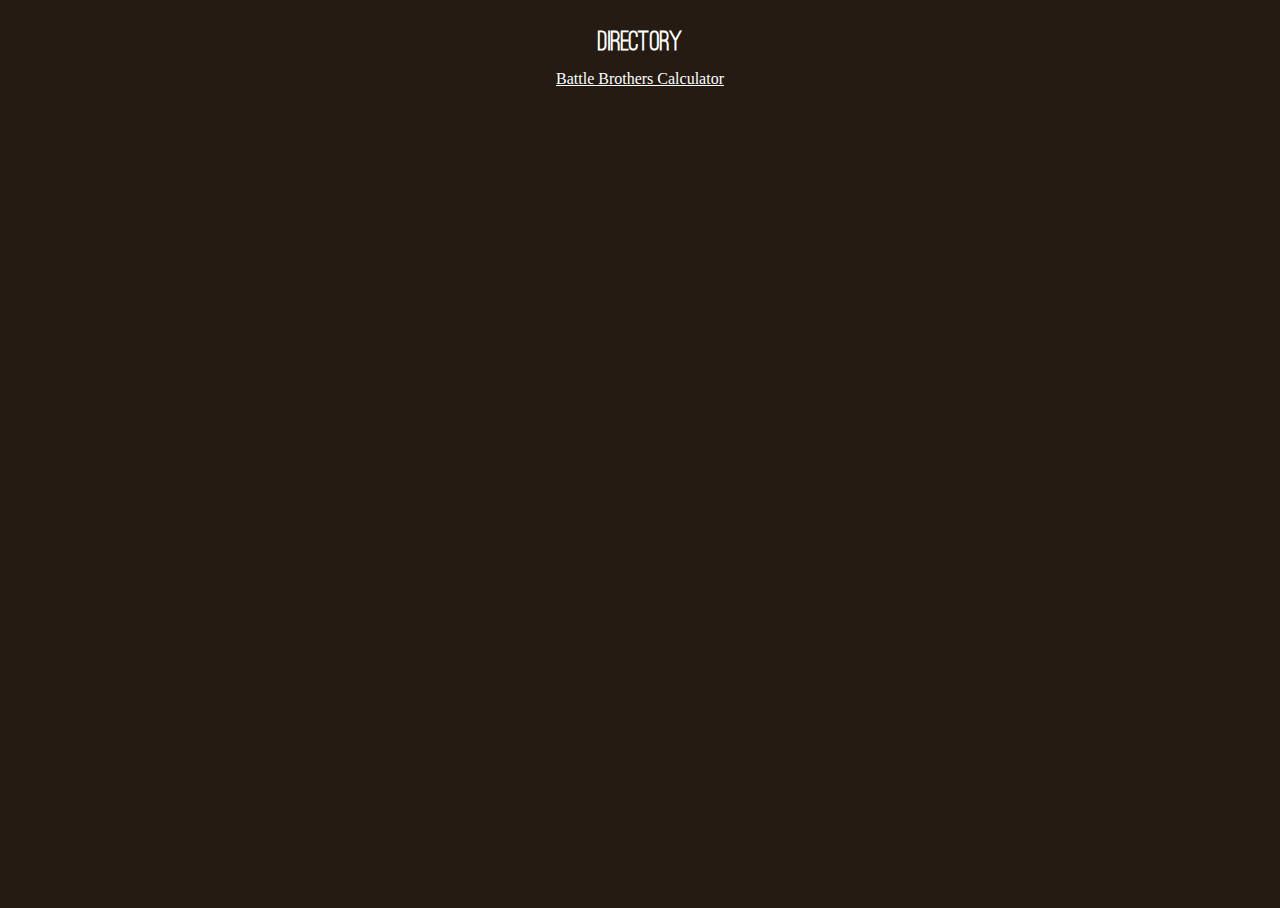
==== index.html @ 0feb2b88 "Perk Calculator - Jquery" ====
<!DOCTYPE html>
<html lang="en">
  <head>
    <meta charset="utf-8">
    <meta http-equiv="X-UA-Compatible" content="IE=edge">
    <meta name="viewport" content="width=device-width, initial-scale=1">
    <!-- The above 3 meta tags *must* come first in the head; any other head content must come *after* these tags -->
    <title>Tumult.cc</title>

    <!-- Bootstrap -->
    <link href="css/bootstrap.min.css" rel="stylesheet">
    <link rel="stylesheet" href="https://cdnjs.cloudflare.com/ajax/libs/animate.css/3.5.2/animate.min.css">
    <link href="css/style.css" rel="stylesheet">
  </head>

  <body>
    <div id="main" class="flexMain">
      <h2> Directory </h2>
      <a href="/bb-calc.html"> Battle Brothers Calculator </a>
    </div>
  </body>
</html>
---- css/style.css ----
@font-face {
  font-family: ostrich; src: url("../fonts/ostrich-regular.ttf");
}

@font-face {
  font-family: ostrichbold; src: url("../fonts/OstrichSans-Heavy.otf");
}

body, html {
  background-color: #251B12;
  height: 100%;
}

h1 {
  color: #E9190F;
  font-size: 42px;
  font-family: ostrichbold;
  margin-top: 12px;
}

h2 {
  font-size: 28px;
  font-family: ostrich;
  margin-bottom: 18px;
}

a {
  color: inherit;
}

a:hover {
  color: inherit;
}

.button {
  text-align: center;
  border: 1px solid white;
  width: 50%;
  padding: 2px 80px 2px 80px;
  margin-bottom: 20px;
  font-family: ostrich;
  color: white;
  background-color: black;

  -webkit-touch-callout: none; /* iOS Safari */
  -webkit-user-select: none; /* Safari */
   -khtml-user-select: none; /* Konqueror HTML */
     -moz-user-select: none; /* Firefox */
      -ms-user-select: none; /* Internet Explorer/Edge */
          user-select: none; /* Non-prefixed version, currently
                                supported by Chrome and Opera */
}

.button:hover {
  border: 1px solid red;
}

.button:active {
  border: 1px solid orange;
}

.flexMain {
  height: 95%;
  display: flex;
  flex-direction: column;
  align-items: center;
  text-align: center;
  color: white;
}

.flexCenter {
  display: flex;
  flex-direction: column;
  align-items: center;
  text-align: center;
  color: white;
}

.vertFlexCenter {
  height: 60%;
  display: flex;
  flex-direction: column;
  justify-content: center;
  align-items: center;
  text-align: center;
  color: white;
}

.foot {
  position: absolute;
  right: 0;
  bottom: 0;
  left: 0;
  text-align: center;
  color: white;
  font-size: 10px;
  display: flex;
  width: 100%;
  align-items: flex-end;
  justify-content: flex-end;
}

.unselected {
  filter: grayscale(100%);
}

.selected {
  -webkit-filter: drop-shadow(1px 1px 1px #FE4E00 );
  filter: drop-shadow(1px 1px 1px #FE4E00);
}

.tier {
  padding-bottom: 12px;
}
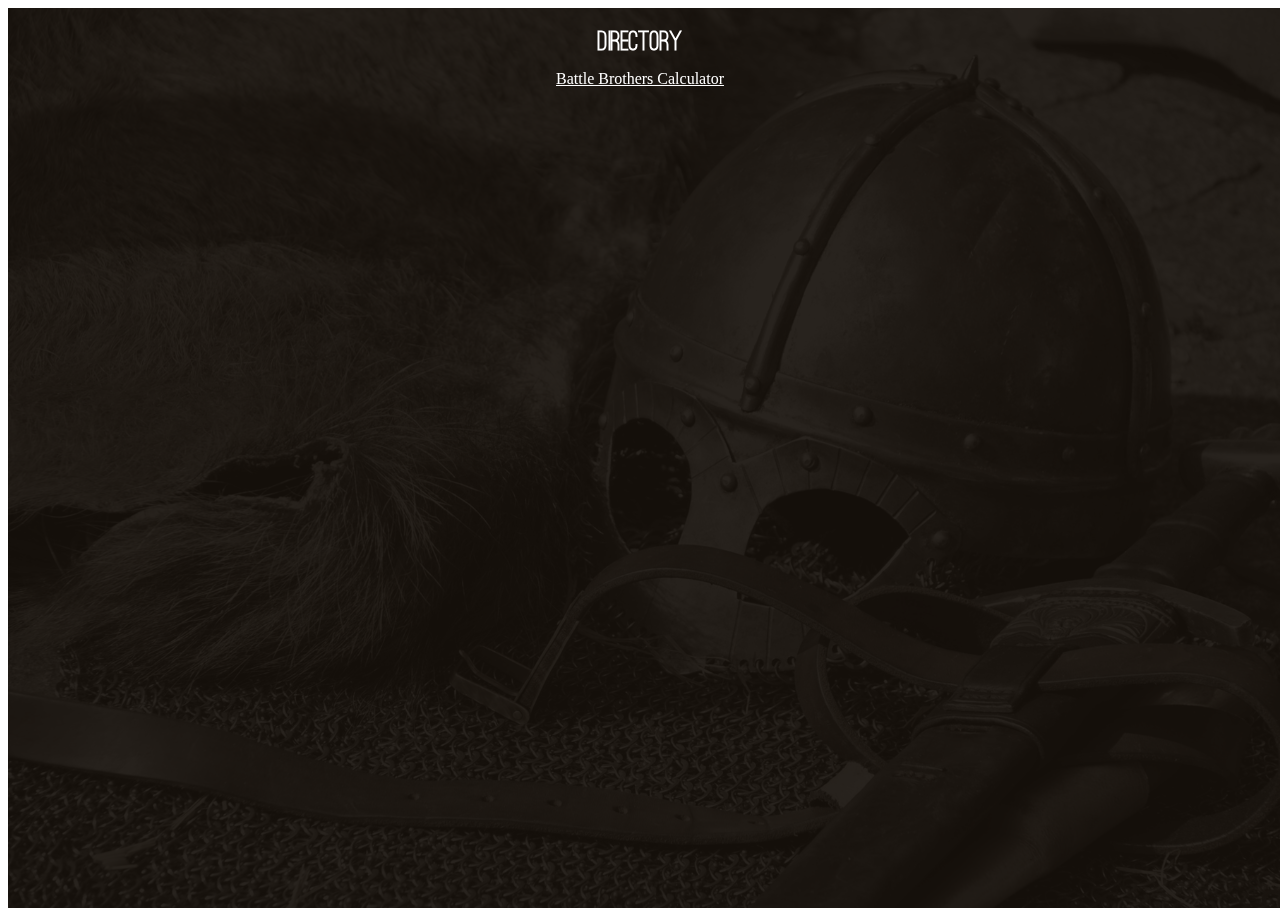
==== commit f40e3111: "Bg image" ====
--- a/index.html
+++ b/index.html
@@ -8,12 +8,13 @@
     <title>Tumult.cc</title>
 
     <!-- Bootstrap -->
-    <link href="css/bootstrap.min.css" rel="stylesheet">
-    <link rel="stylesheet" href="https://cdnjs.cloudflare.com/ajax/libs/animate.css/3.5.2/animate.min.css">
+    <link rel="stylesheet" href="https://maxcdn.bootstrapcdn.com/bootstrap/4.0.0-alpha.6/css/bootstrap.min.css" integrity="sha384-rwoIResjU2yc3z8GV/NPeZWAv56rSmLldC3R/AZzGRnGxQQKnKkoFVhFQhNUwEyJ" crossorigin="anonymous">
     <link href="css/style.css" rel="stylesheet">
   </head>
 
   <body>
+    <div class="background-image"></div>
+    <div class="background-cover"></div>
     <div id="main" class="flexMain">
       <h2> Directory </h2>
       <a href="/bb-calc.html"> Battle Brothers Calculator </a>
--- a/css/style.css
+++ b/css/style.css
@@ -7,14 +7,36 @@
 }
 
 body, html {
-  background-color: #251B12;
   height: 100%;
 }
 
+.background-image {
+  position: fixed;
+  display: block;
+  background-image: url("../img/armor_bg.jpeg");
+  background-size: cover;
+  width: 100%;
+  height: 100%;
+  filter: contrast(82%);
+  filter: grayscale(90%);
+  z-index: -2;
+}
+
+.background-cover {
+  z-index: -1;
+  display: block;
+  position: fixed;
+  width: 100%;
+  height: 100%;
+  background-color: rgba(22,16,11,0.92);
+}
+
+
 h1 {
-  color: #E9190F;
+  color: #DFCDB3;
   font-size: 42px;
-  font-family: ostrichbold;
+  font-family: ostrich;
+  font-weight:bold;
   margin-top: 12px;
 }
 
@@ -24,12 +46,28 @@
   margin-bottom: 18px;
 }
 
+h3 {
+  color: #DFCDB3;
+  font-weight: 500;
+  font-size: 21px;
+}
+
 a {
   color: inherit;
 }
 
+p {
+  font-family: ostrich;
+  font-size: 18px;
+  color: white;
+}
+
 a:hover {
   color: inherit;
+}
+
+.tooltip-inner {
+  max-width: 280px;
 }
 
 .button {
@@ -93,11 +131,15 @@
   left: 0;
   text-align: center;
   color: white;
-  font-size: 10px;
+  font-size: 13px;
   display: flex;
   width: 100%;
   align-items: flex-end;
   justify-content: flex-end;
+}
+
+.footerItem {
+  margin-right: 10px;
 }
 
 .unselected {
